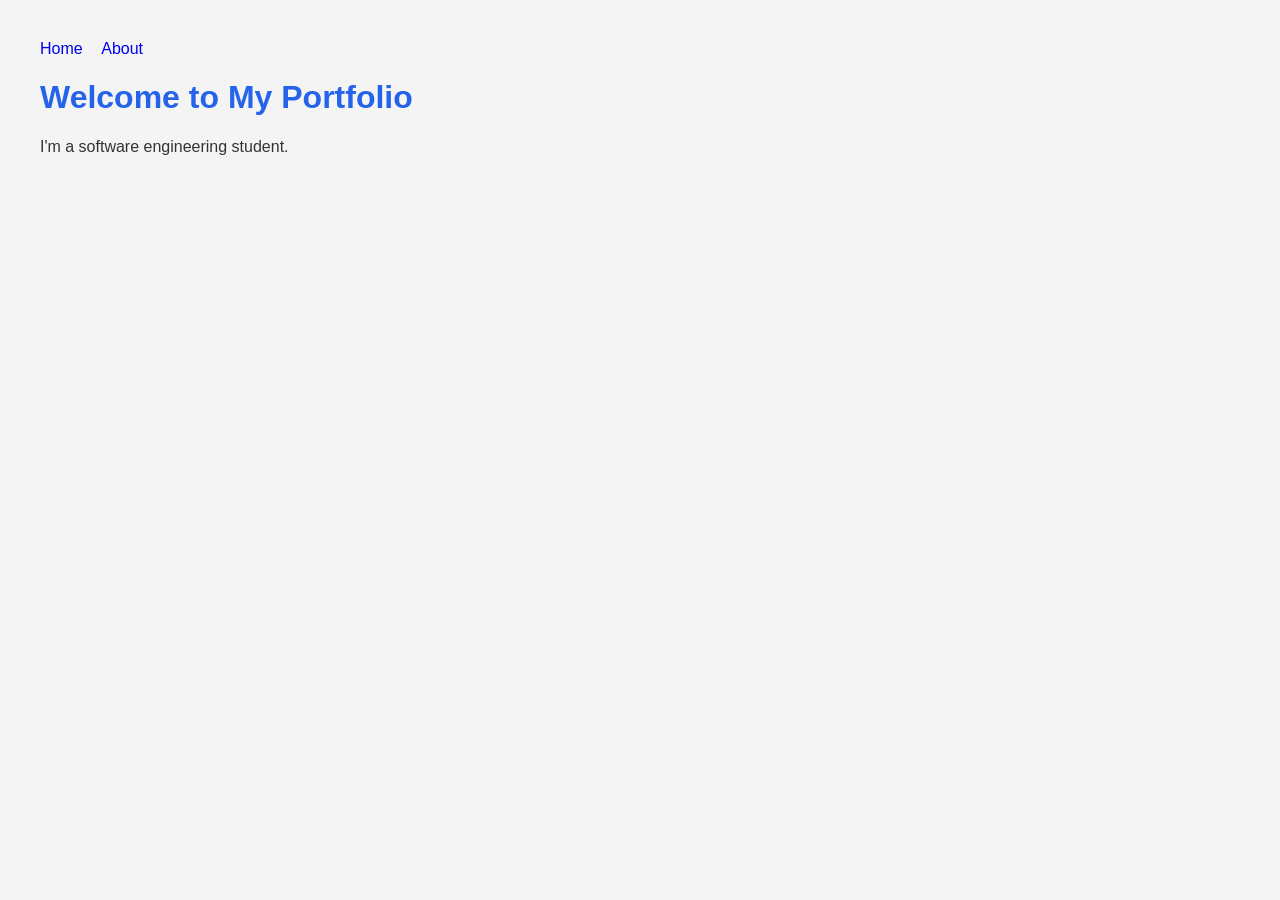
==== index.html @ 42963fb7 "Add: portfolio styling" ====
<!DOCTYPE html>
<html lang="en">
<head>
    <link rel="stylesheet" href="style.css">
    <meta charset="UTF-8">
    <title>My Portfolio</title>
</head>
<body>
    <nav>
        <a href="index.html">Home</a>
        <a href="about.html">About</a>
    </nav>
    
    <h1>Welcome to My Portfolio</h1>
    <p>I'm a software engineering student.</p>
</body>
</html>
---- style.css ----
body {
    font-family: Arial, sans-serif;
    background-color: #f4f4f4;
    color: #333;
    margin: 40px;
}

h1 {
    color: #2563eb;
}

nav a {
    margin-right: 15px;
    text-decoration: none;
}
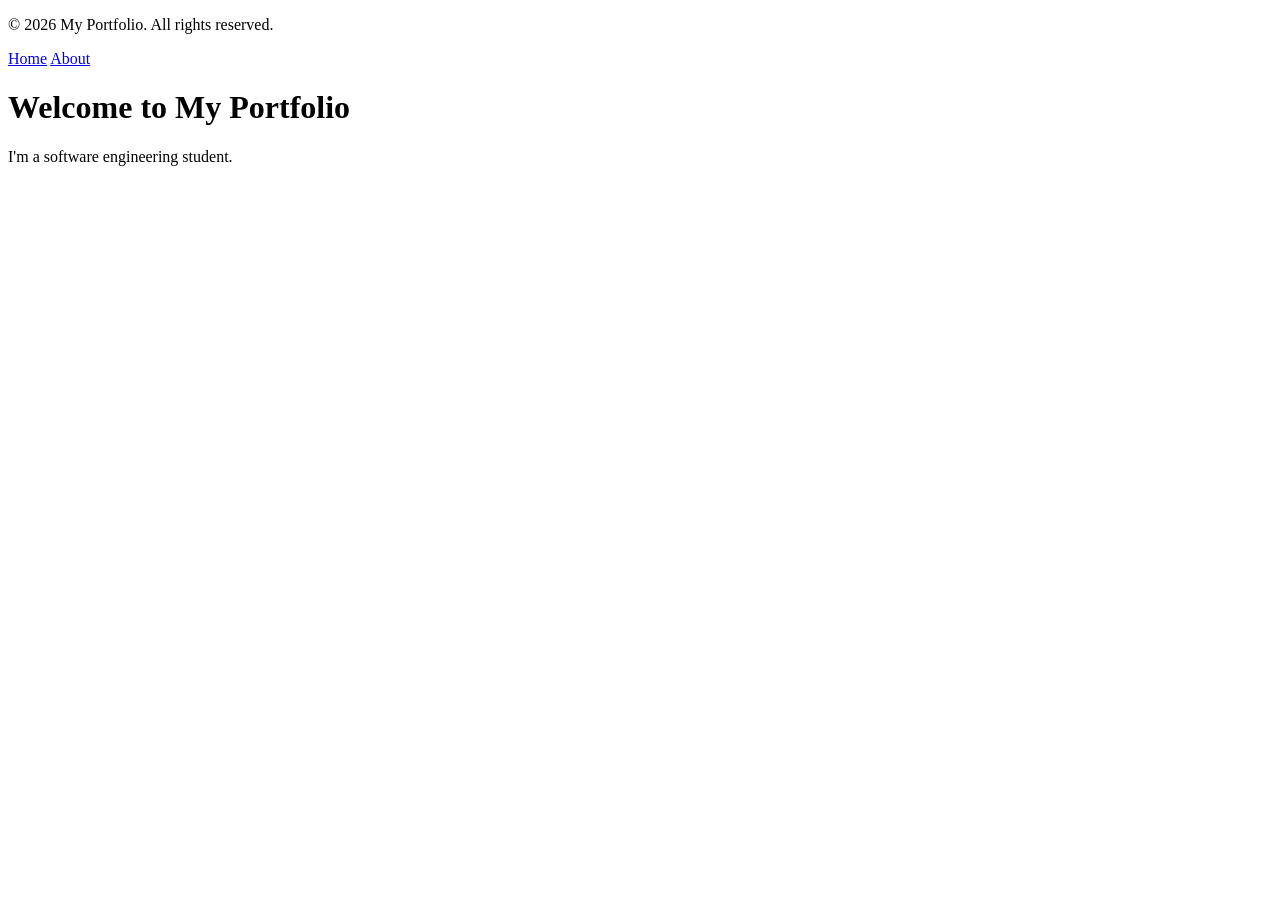
==== commit 982308d7: "Add: website footer" ====
--- a/index.html
+++ b/index.html
@@ -1,10 +1,12 @@
 <!DOCTYPE html>
 <html lang="en">
 <head>
-    <link rel="stylesheet" href="style.css">
     <meta charset="UTF-8">
     <title>My Portfolio</title>
 </head>
+<footer>
+    <p>&copy; 2026 My Portfolio. All rights reserved.</p>
+</footer>
 <body>
     <nav>
         <a href="index.html">Home</a>
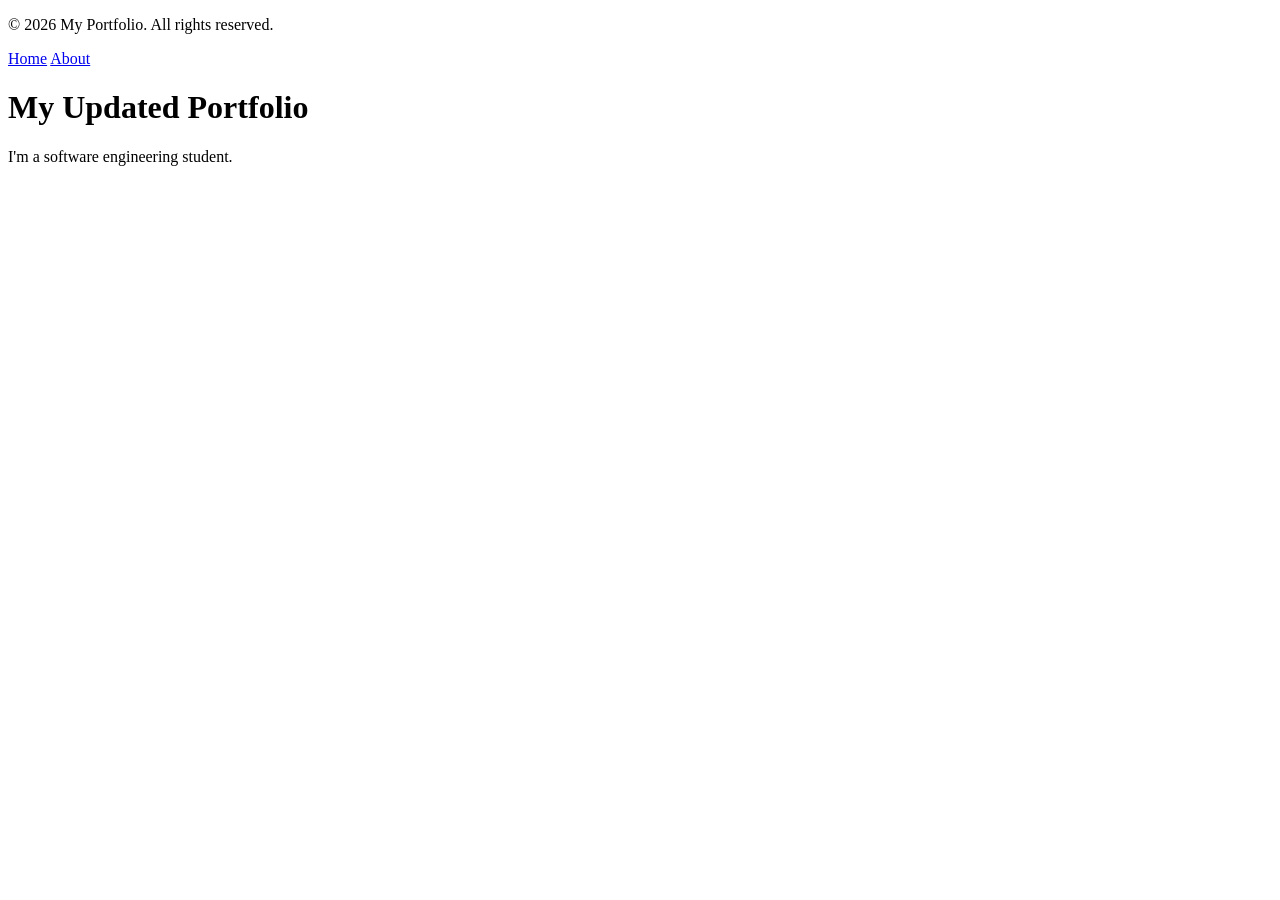
==== commit ad200529: "Update: portfolio title" ====
--- a/index.html
+++ b/index.html
@@ -13,7 +13,7 @@
         <a href="about.html">About</a>
     </nav>
     
-    <h1>Welcome to My Portfolio</h1>
+    <h1>My Updated Portfolio</h1>
     <p>I'm a software engineering student.</p>
 </body>
 </html>
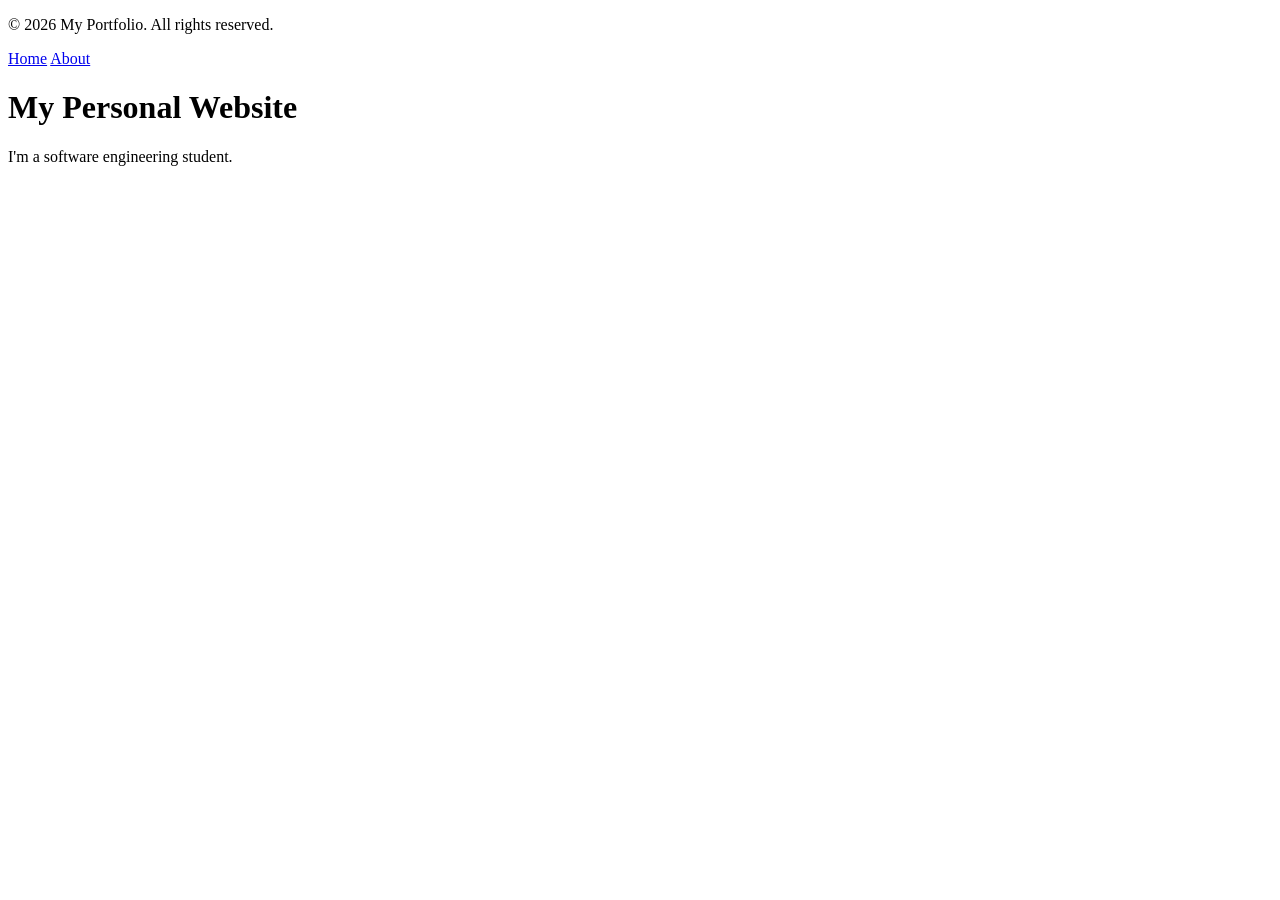
==== commit 3484b5ab: "Update: homepage heading" ====
--- a/index.html
+++ b/index.html
@@ -13,7 +13,7 @@
         <a href="about.html">About</a>
     </nav>
     
-    <h1>My Updated Portfolio</h1>
+    <h1>My Personal Website</h1>
     <p>I'm a software engineering student.</p>
 </body>
 </html>
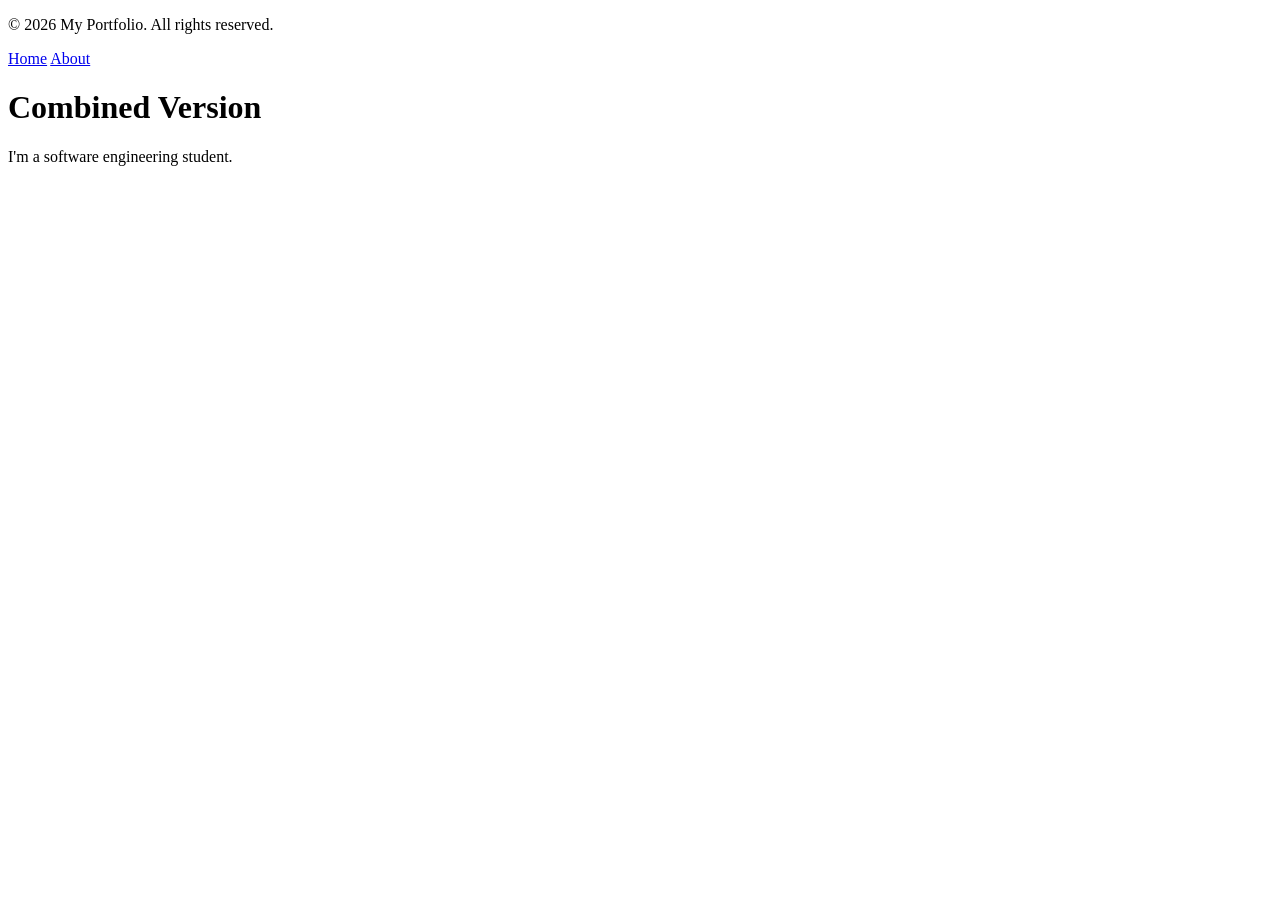
==== commit 443c70c4: "Merge: resolve homepage title conflict" ====
--- a/index.html
+++ b/index.html
@@ -13,7 +13,7 @@
         <a href="about.html">About</a>
     </nav>
     
-    <h1>My Personal Website</h1>
+    <h1>Combined Version</h1>
     <p>I'm a software engineering student.</p>
 </body>
 </html>
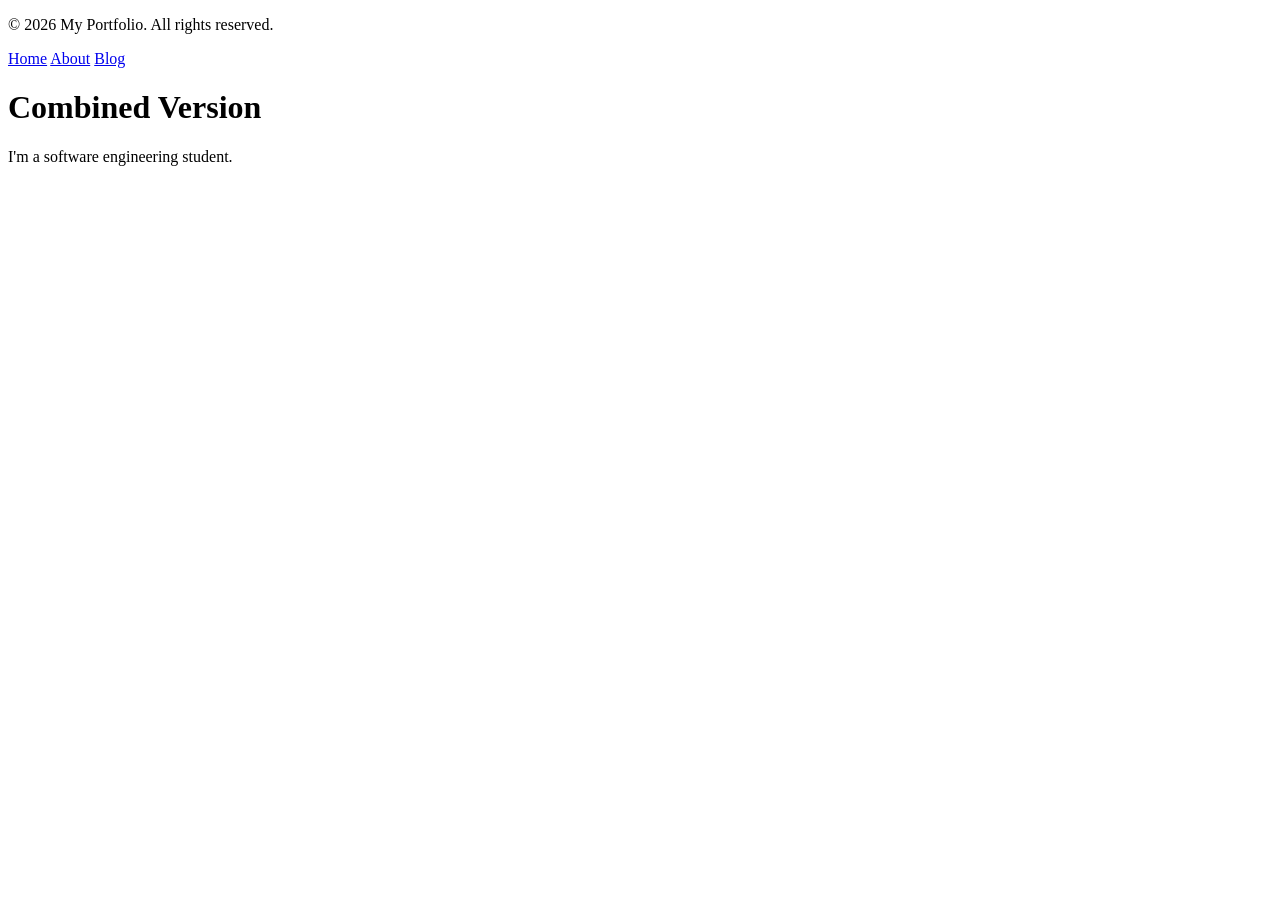
==== commit ce397407: "Add: blog navigation link" ====
--- a/index.html
+++ b/index.html
@@ -11,6 +11,7 @@
     <nav>
         <a href="index.html">Home</a>
         <a href="about.html">About</a>
+        <a href="blog.html">Blog</a>
     </nav>
     
     <h1>Combined Version</h1>
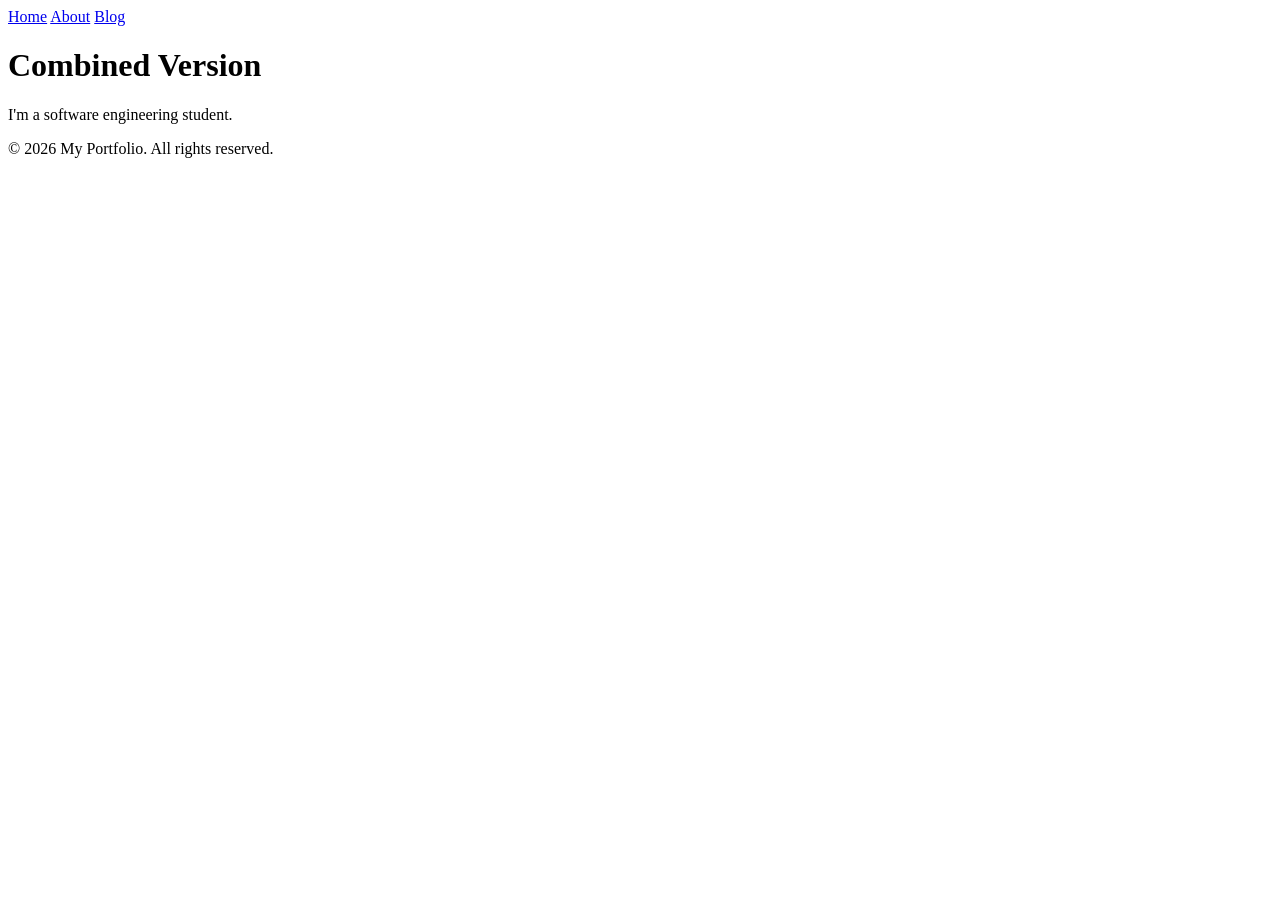
==== commit 16470592: "Fix: footer HTML stucture" ====
--- a/index.html
+++ b/index.html
@@ -4,9 +4,6 @@
     <meta charset="UTF-8">
     <title>My Portfolio</title>
 </head>
-<footer>
-    <p>&copy; 2026 My Portfolio. All rights reserved.</p>
-</footer>
 <body>
     <nav>
         <a href="index.html">Home</a>
@@ -16,5 +13,9 @@
     
     <h1>Combined Version</h1>
     <p>I'm a software engineering student.</p>
+    
+    <footer>
+        <p>&copy; 2026 My Portfolio. All rights reserved.</p>
+    </footer>
 </body>
 </html>
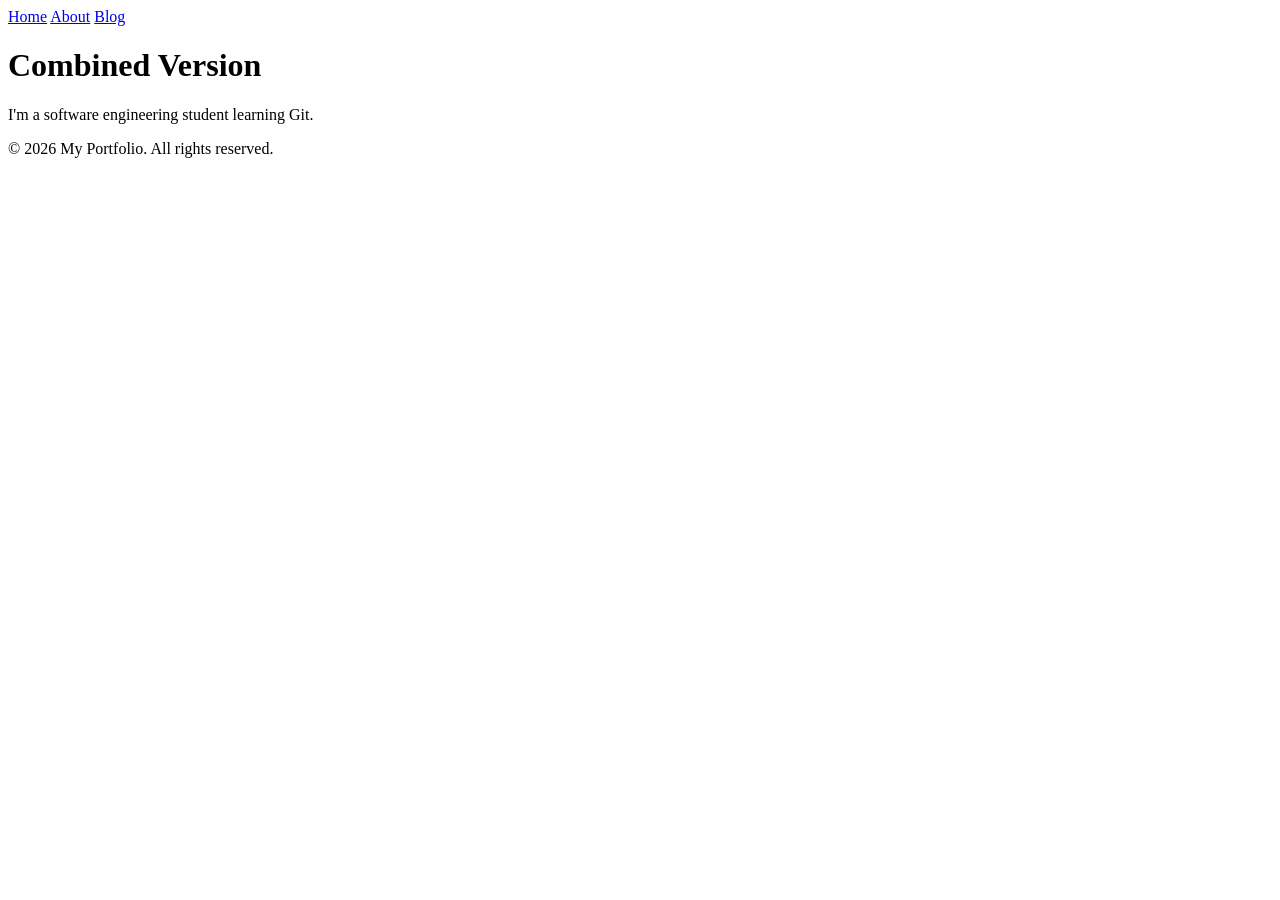
==== commit 66b0be52: "Fix: homepage description typo" ====
--- a/index.html
+++ b/index.html
@@ -12,7 +12,7 @@
     </nav>
     
     <h1>Combined Version</h1>
-    <p>I'm a software engineering student.</p>
+    <p>I'm a software engineering student learning Git.</p>
     
     <footer>
         <p>&copy; 2026 My Portfolio. All rights reserved.</p>
